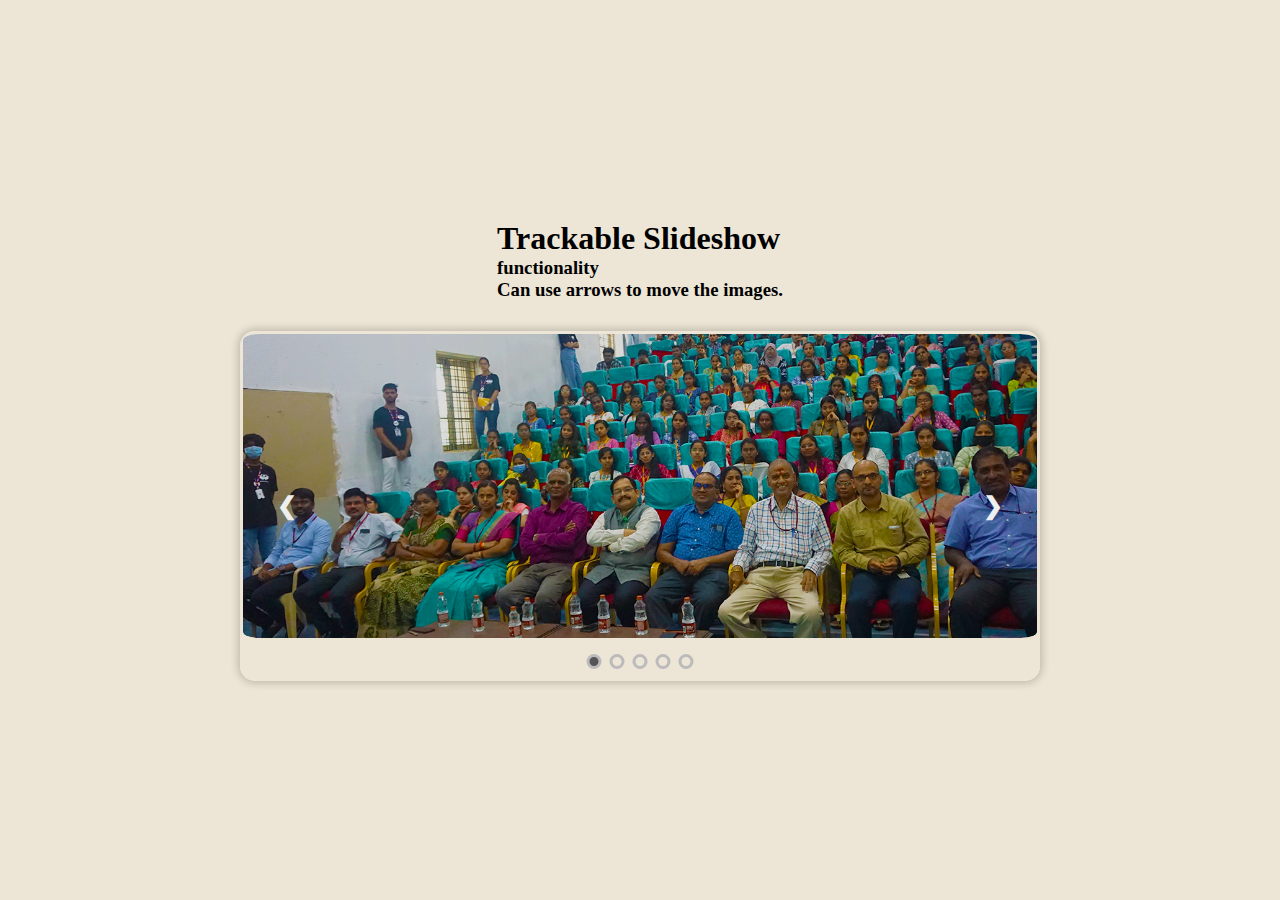
==== index.html @ ef3615ee "Update index.html" ====
<!DOCTYPE html>
<html>
<head>
	<title>Image Slideshow</title>
	<link href="/styles.css" rel="stylesheet">
</head>
<body>
	<div class="info">
		<h1>Trackable Slideshow  </h1>
	<h3>functionality
		<ol>Can use arrows to move the images.</ol>
	</h3>
	</div>

<div class="slide-container">
	
	<div class="slides">
		<img src="assests/images/AVK2K24 1.jpg" class="active">
		<img src="assests/images/AVK2K24 2.jpg">
		<img src="assests/images/AVK2K24 3.jpg">
		<img src="assests/images/AVK2K24 4.jpg">
		<img src="assests/images/AVK2K24 5.jpg">
	</div>

	<div class="buttons">
		<span class="next">&#10095;</span>
		<span class="prev">&#10094;</span>
	</div>

	<div class="dotsContainer">
		<div class="dot active" attr='0' onclick="switchImage(this)"></div>
		<div class="dot" attr='1' onclick="switchImage(this)"></div>
		<div class="dot" attr='2' onclick="switchImage(this)"></div>
		<div class="dot" attr='3' onclick="switchImage(this)"></div>
		<div class="dot" attr='4' onclick="switchImage(this)"></div>
	</div>

</div>
<script src="/main.js"></script>

</body>
</html>
---- styles.css ----
.info {
    margin-bottom: 30px;

}
* {
  margin: 0;
  padding: 0;
  box-sizing: border-box;
}
body {
  width: 100%;
  min-height: 100vh;
  display: flex;
  justify-content: center;
  align-items: center;
  background-color: #ede6d6;
  flex-wrap: nowrap;
  flex-direction: column;
}
.slide-container {
  border-radius: 15px;  
  position: relative;
  width: 800px;
  height: 350px;
  border: 3px solid #ede6d6;
  box-shadow: 0 0 8px 2px rgba(0, 0, 0, 0.2);
}
.slide-container .slides {
  width: 100%;
  height: calc(100% - 40px);
  position: relative;
  overflow: hidden;
  border-radius: 2%;
}
.slide-container .slides img {
  width: 100%;
  height: 100%;
  position: absolute;
  object-fit: cover;
  border-radius: 2%;
}
.slide-container .slides img:not(.active) {
  top: 0;
  left: -100%;
  border-radius: 2%;
}
span.next,
span.prev {
  position: absolute;
  top: 50%;
  transform: translateY(-50%);
  padding: 14px;
  color: #eee;
  font-size: 24px;
  font-weight: bold;
  transition: 0.5s;
  border-radius: 3px;
  user-select: none;
  cursor: pointer;
  z-index: 1;
}
span.next {
  right: 20px;
}
span.prev {
  left: 20px;
}
span.next:hover,
span.prev:hover {
  background-color: #ede6d6;
  opacity: 0.8;
  color: #222;
}
.dotsContainer {
  position: absolute;
  bottom: 5px;
  z-index: 3;
  left: 50%;
  transform: translateX(-50%);
}
.dotsContainer .dot {
  width: 15px;
  height: 15px;
  margin: 0px 2px;
  border: 3px solid #bbb;
  border-radius: 50%;
  display: inline-block;
  cursor: pointer;
  transition: background-color 0.6s ease;
}
.dotsContainer .active {
  background-color: #555;
}

@keyframes next1 {
  from {
    left: 0%;
  }
  to {
    left: -100%;
  }
}
@keyframes next2 {
  from {
    left: 100%;
  }
  to {
    left: 0%;
  }
}

@keyframes prev1 {
  from {
    left: 0%;
  }
  to {
    left: 100%;
  }
}
@keyframes prev2 {
  from {
    left: -100%;
  }
  to {
    left: 0%;
  }
}
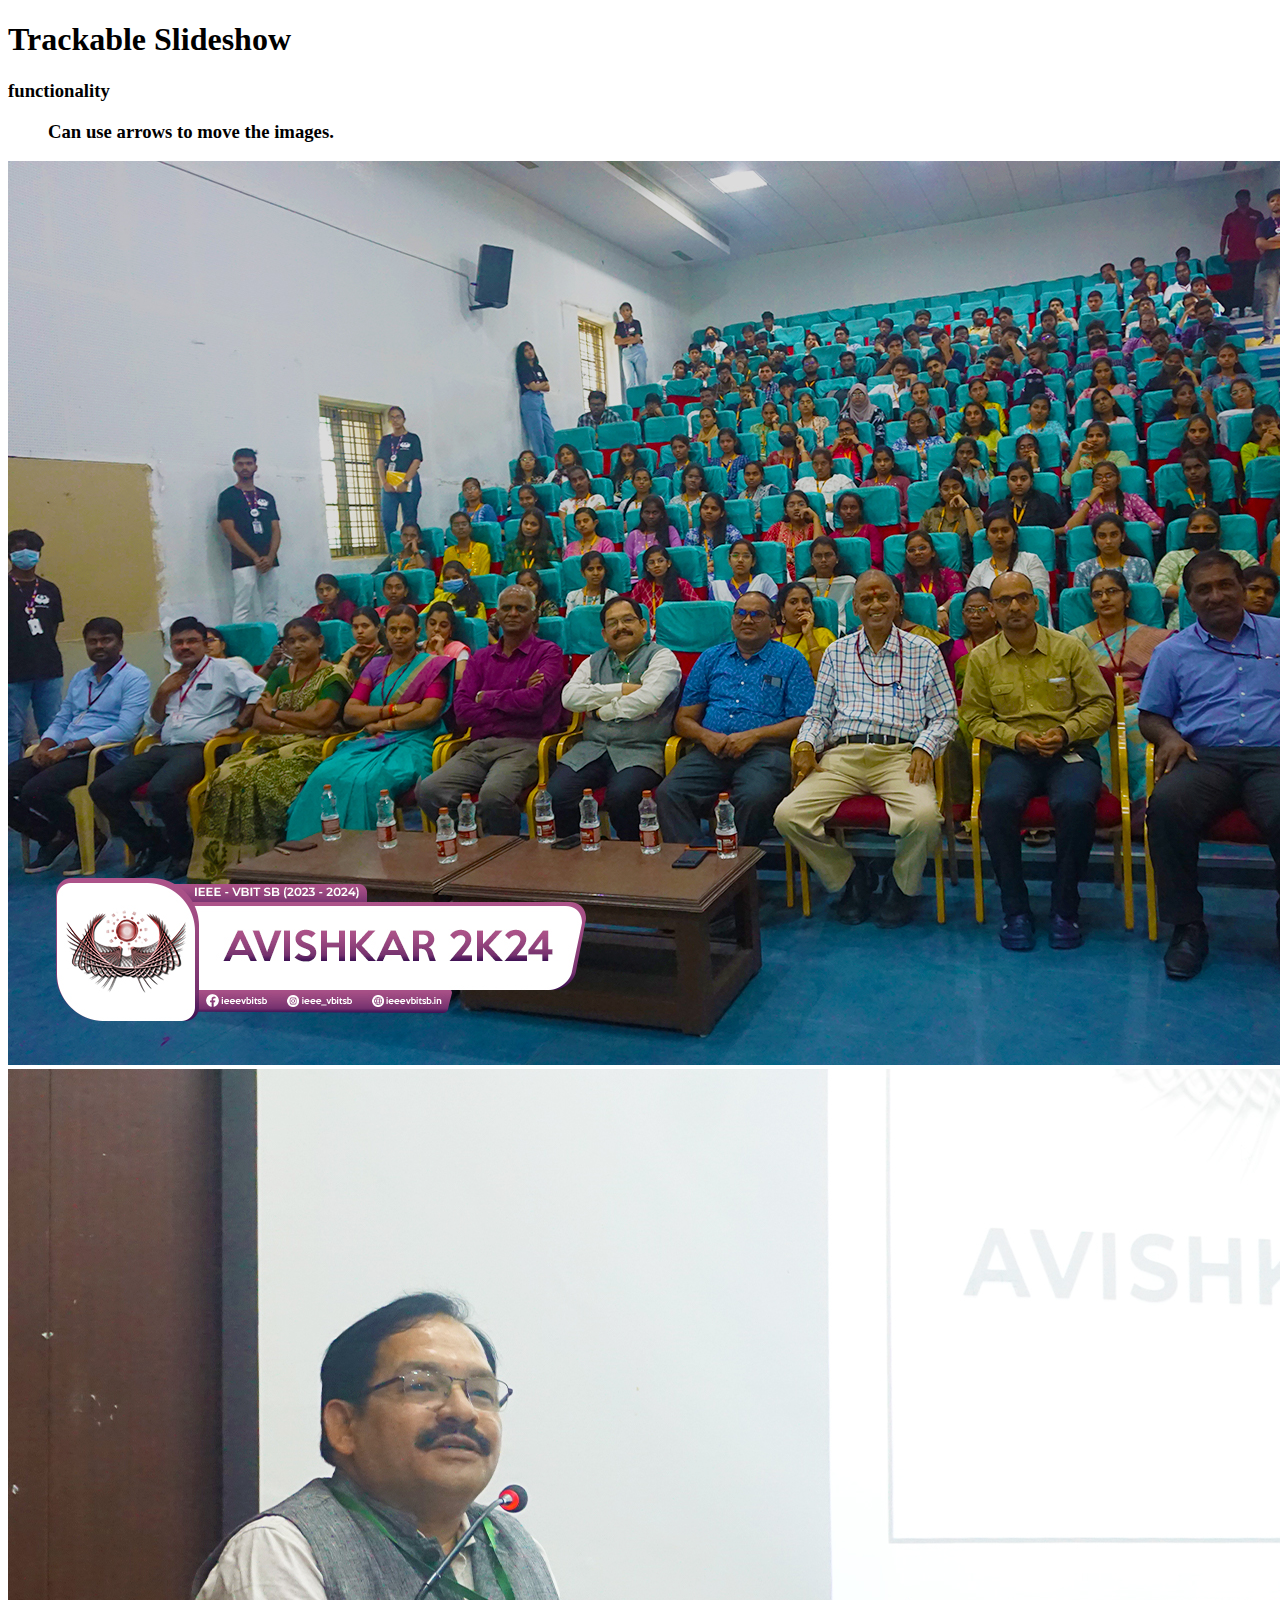
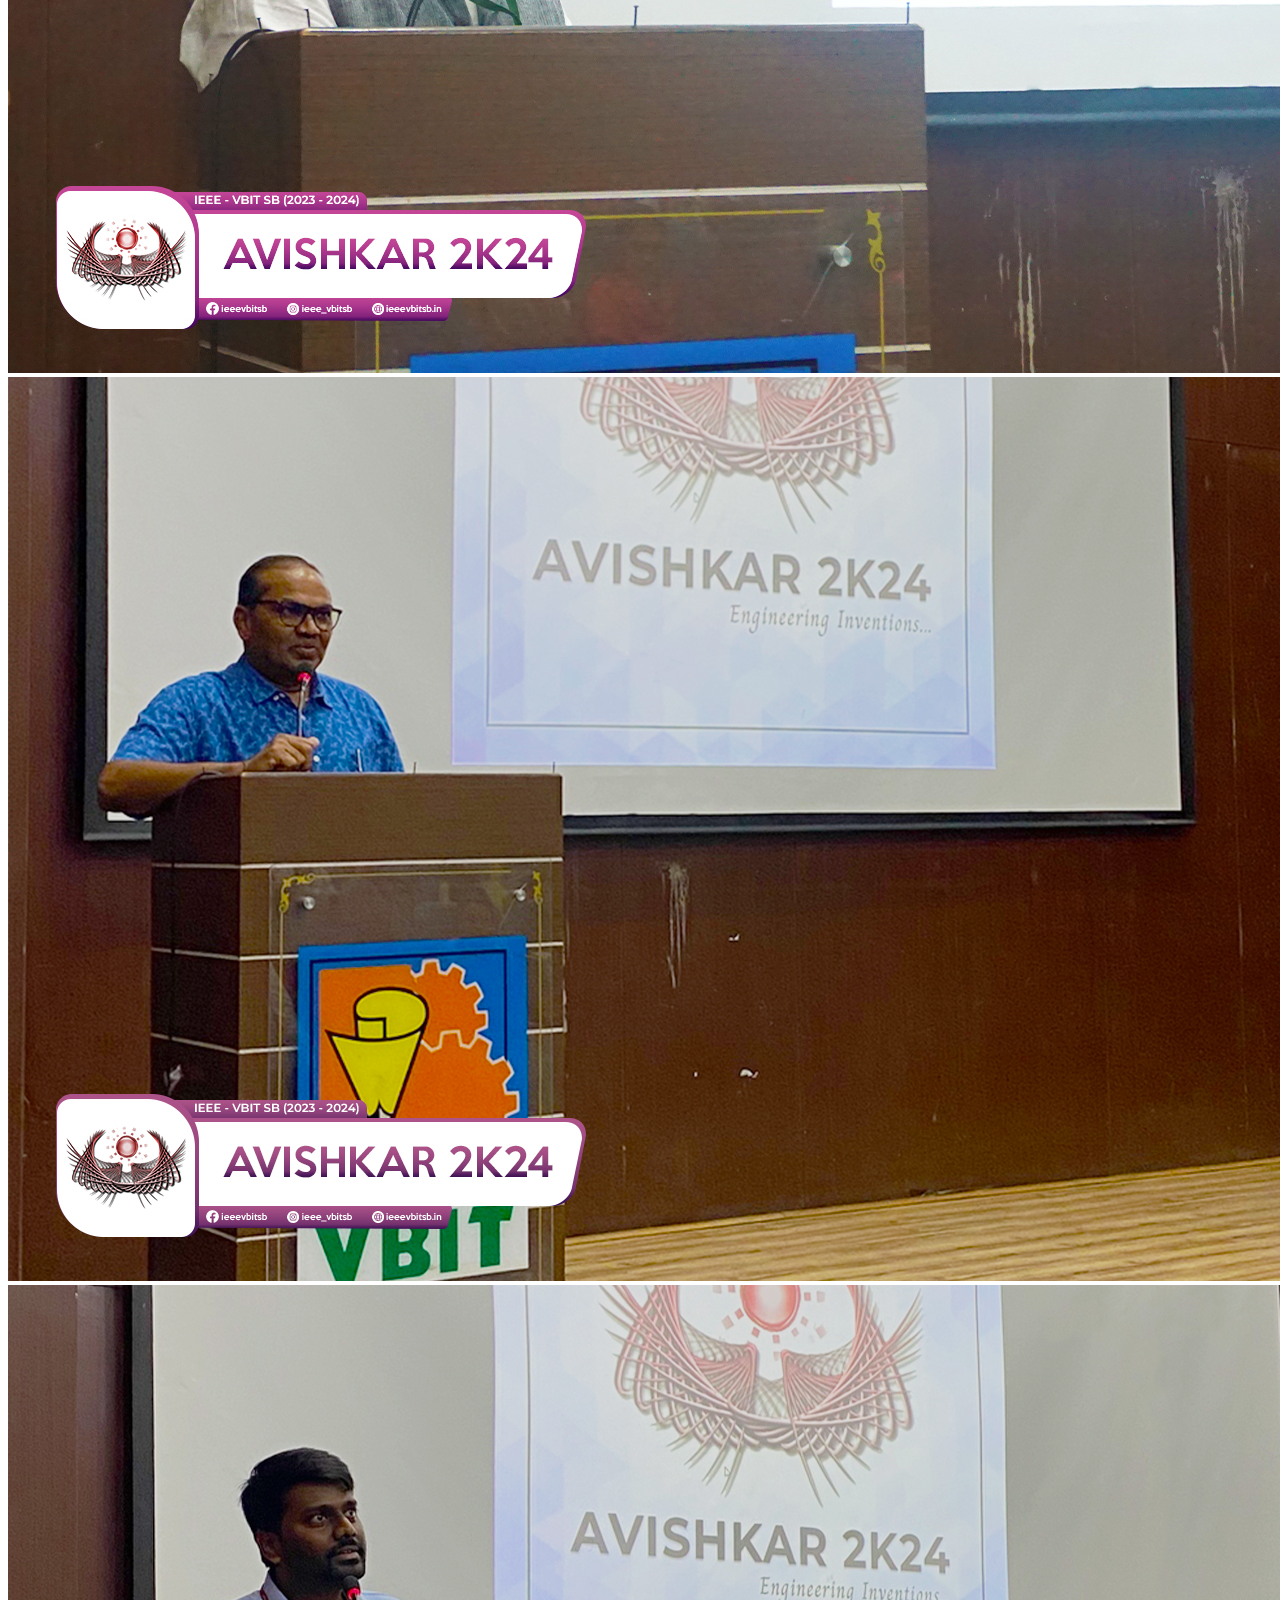
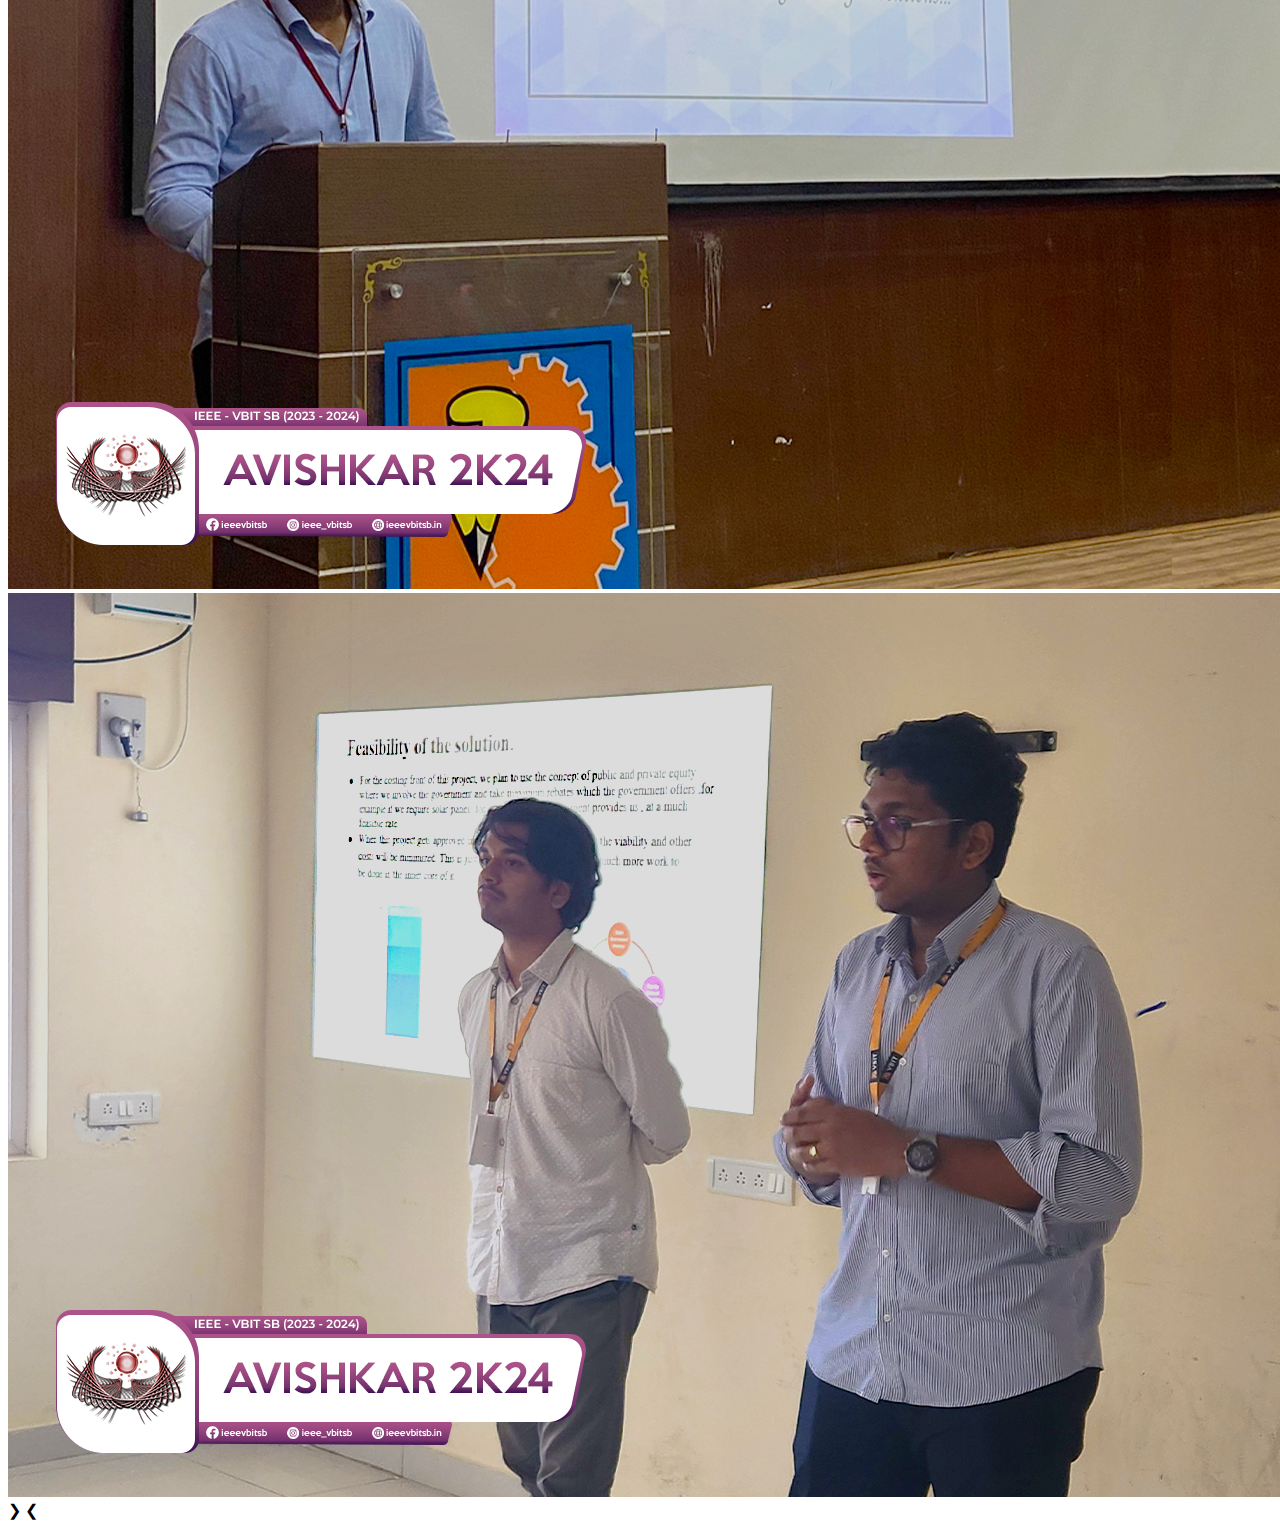
==== commit f5ea4f78: "changed position of files" ====
--- a/index.html
+++ b/index.html
@@ -2,7 +2,7 @@
 <html>
 <head>
 	<title>Image Slideshow</title>
-	<link href="/styles.css" rel="stylesheet">
+	<link href="/assests/styles.css" rel="stylesheet">
 </head>
 <body>
 	<div class="info">
@@ -36,7 +36,7 @@
 	</div>
 
 </div>
-<script src="/main.js"></script>
+<script src="/assests/main.js"></script>
 
 </body>
 </html>
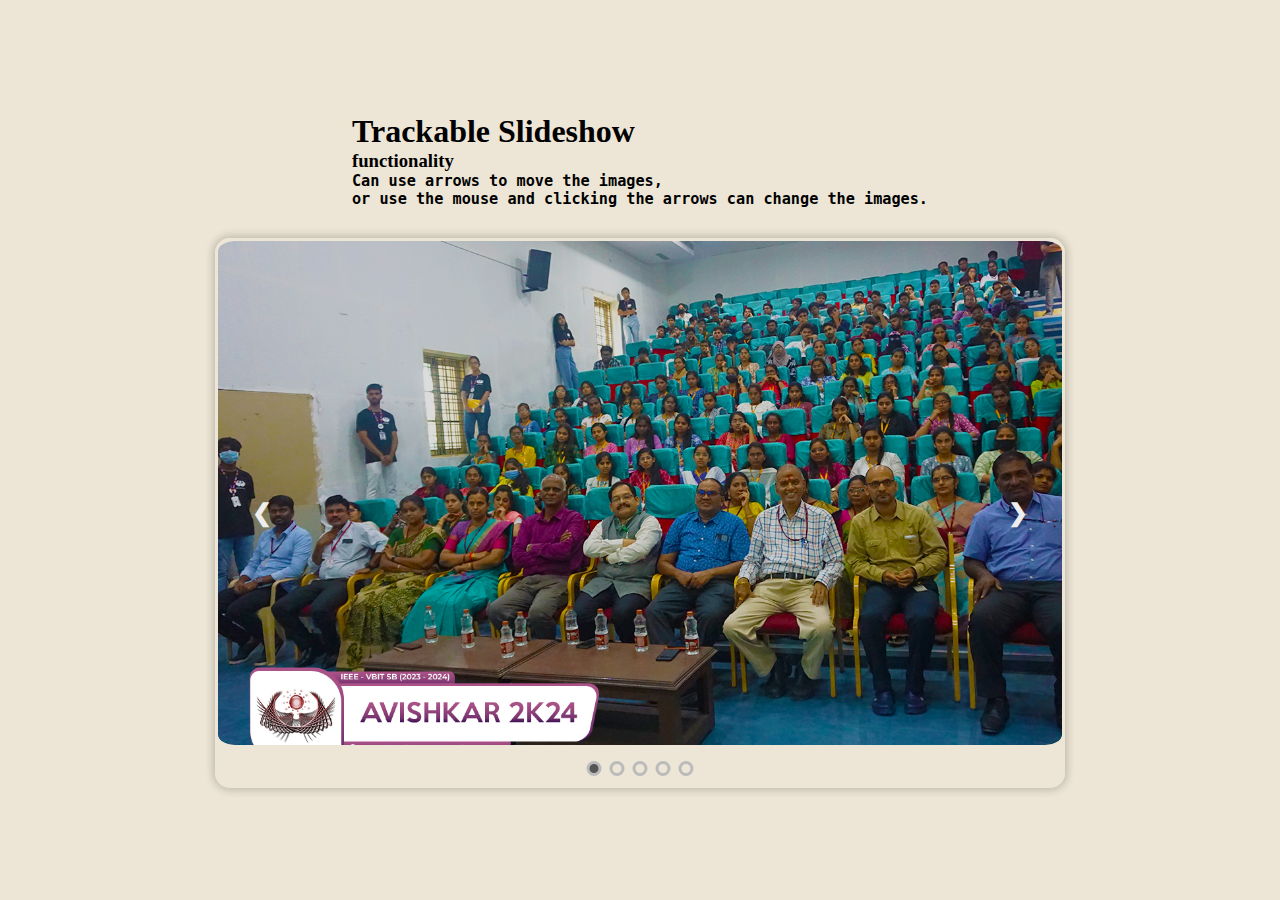
==== commit c6f2911b: "increased container size" ====
--- a/index.html
+++ b/index.html
@@ -2,13 +2,14 @@
 <html>
 <head>
 	<title>Image Slideshow</title>
-	<link href="/assests/styles.css" rel="stylesheet">
+	<link href="styles.css" rel="stylesheet">
 </head>
 <body>
 	<div class="info">
 		<h1>Trackable Slideshow  </h1>
 	<h3>functionality
-		<ol>Can use arrows to move the images.</ol>
+		<ol><pre>Can use arrows to move the images,</pre></ol>
+		<ol><pre>or use the mouse and clicking the arrows can change the images.</pre></ol>
 	</h3>
 	</div>
 
@@ -36,7 +37,7 @@
 	</div>
 
 </div>
-<script src="/assests/main.js"></script>
+<script src="main.js"></script>
 
 </body>
 </html>
--- a/styles.css
+++ b/styles.css
@@ -0,0 +1,127 @@
+.info {
+    margin-bottom: 30px;
+
+}
+* {
+  margin: 0;
+  padding: 0;
+  box-sizing: border-box;
+}
+body {
+  width: 100%;
+  min-height: 100vh;
+  display: flex;
+  justify-content: center;
+  align-items: center;
+  background-color: #ede6d6;
+  flex-wrap: nowrap;
+  flex-direction: column;
+}
+.slide-container {
+  border-radius: 15px;  
+  position: relative;
+  width: 850px;
+  height: 550px;
+  border: 3px solid #ede6d6;
+  box-shadow: 0 0 8px 2px rgba(0, 0, 0, 0.2);
+}
+.slide-container .slides {
+  width: 100%;
+  height: calc(100% - 40px);
+  position: relative;
+  overflow: hidden;
+  border-radius: 2%;
+}
+.slide-container .slides img {
+  width: 100%;
+  height: 100%;
+  position: absolute;
+  object-fit: cover;
+  border-radius: 2%;
+}
+.slide-container .slides img:not(.active) {
+  top: 0;
+  left: -100%;
+  border-radius: 2%;
+}
+span.next,
+span.prev {
+  position: absolute;
+  top: 50%;
+  transform: translateY(-50%);
+  padding: 14px;
+  color: #eee;
+  font-size: 24px;
+  font-weight: bold;
+  transition: 0.5s;
+  border-radius: 3px;
+  user-select: none;
+  cursor: pointer;
+  z-index: 1;
+}
+span.next {
+  right: 20px;
+}
+span.prev {
+  left: 20px;
+}
+span.next:hover,
+span.prev:hover {
+  background-color: #ede6d6;
+  opacity: 0.8;
+  color: #222;
+}
+.dotsContainer {
+  position: absolute;
+  bottom: 5px;
+  z-index: 3;
+  left: 50%;
+  transform: translateX(-50%);
+}
+.dotsContainer .dot {
+  width: 15px;
+  height: 15px;
+  margin: 0px 2px;
+  border: 3px solid #bbb;
+  border-radius: 50%;
+  display: inline-block;
+  cursor: pointer;
+  transition: background-color 0.6s ease;
+}
+.dotsContainer .active {
+  background-color: #555;
+}
+
+@keyframes next1 {
+  from {
+    left: 0%;
+  }
+  to {
+    left: -100%;
+  }
+}
+@keyframes next2 {
+  from {
+    left: 100%;
+  }
+  to {
+    left: 0%;
+  }
+}
+
+@keyframes prev1 {
+  from {
+    left: 0%;
+  }
+  to {
+    left: 100%;
+  }
+}
+@keyframes prev2 {
+  from {
+    left: -100%;
+  }
+  to {
+    left: 0%;
+  }
+}
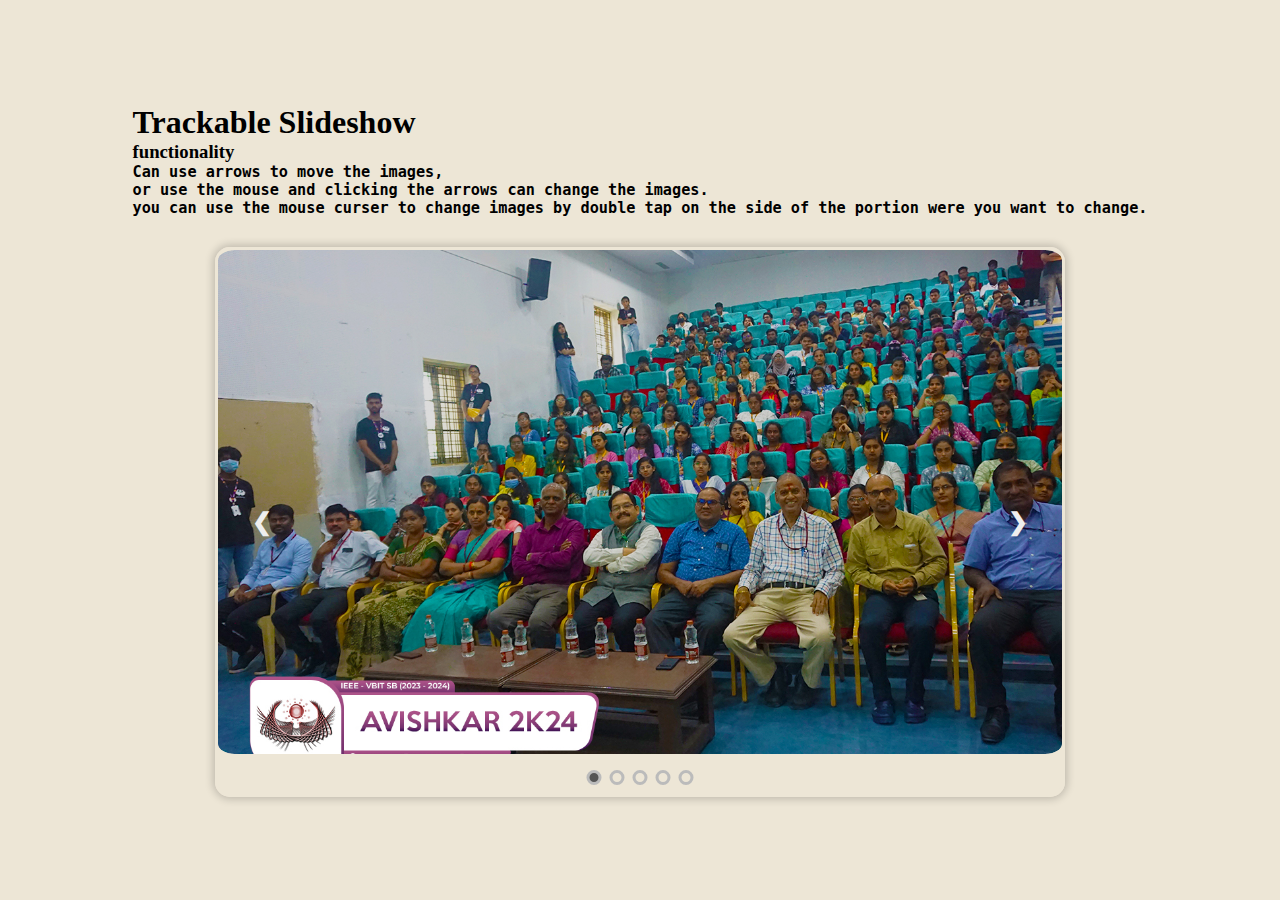
==== commit 114b611c: "added functions to script file" ====
--- a/index.html
+++ b/index.html
@@ -10,6 +10,7 @@
 	<h3>functionality
 		<ol><pre>Can use arrows to move the images,</pre></ol>
 		<ol><pre>or use the mouse and clicking the arrows can change the images.</pre></ol>
+		<ol><pre>you can use the mouse curser to change images by double tap on the side of the portion were you want to change.</pre></ol>
 	</h3>
 	</div>
 
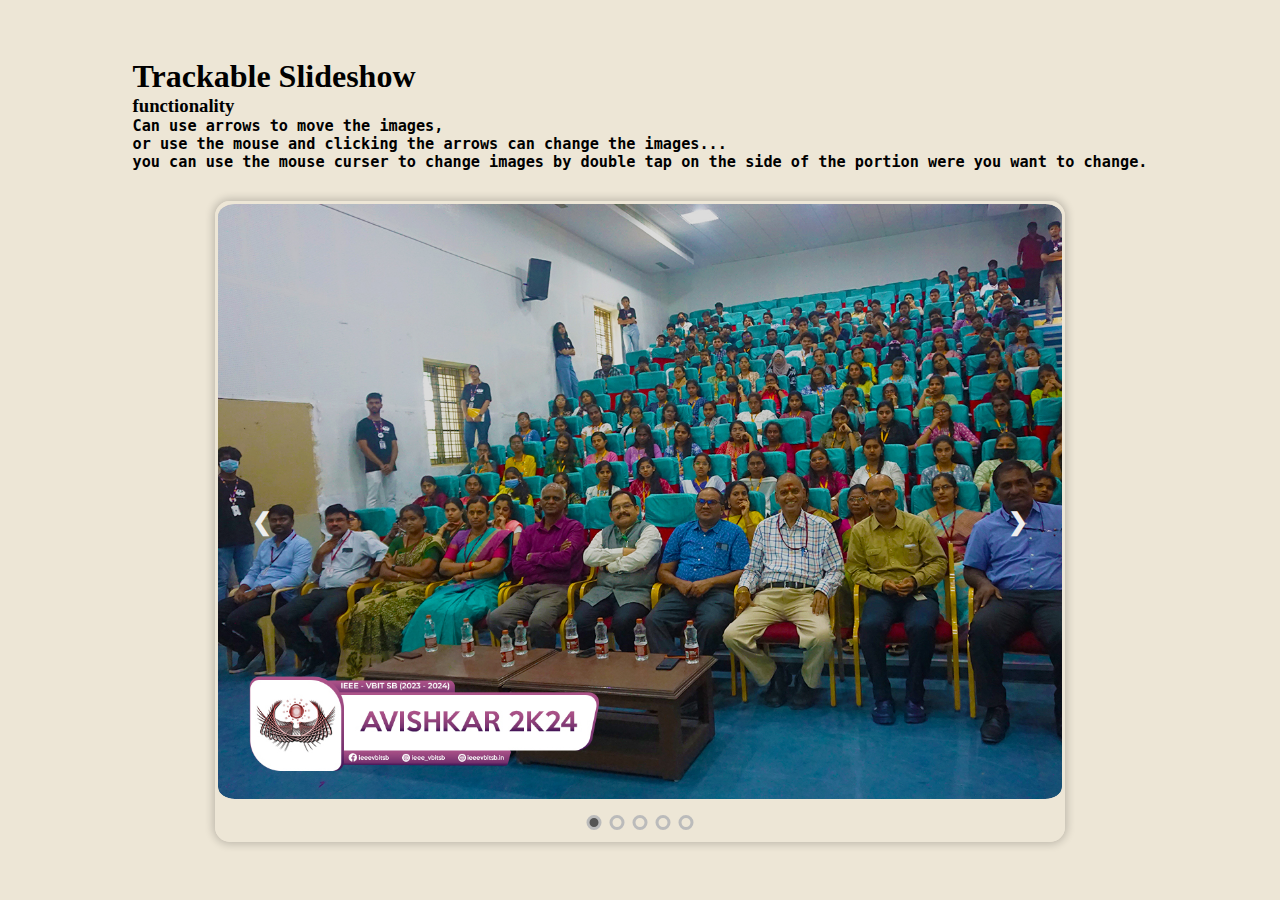
==== commit 53a451a4: "commit" ====
--- a/index.html
+++ b/index.html
@@ -9,7 +9,7 @@
 		<h1>Trackable Slideshow  </h1>
 	<h3>functionality
 		<ol><pre>Can use arrows to move the images,</pre></ol>
-		<ol><pre>or use the mouse and clicking the arrows can change the images.</pre></ol>
+		<ol><pre>or use the mouse and clicking the arrows can change the images...</pre></ol>
 		<ol><pre>you can use the mouse curser to change images by double tap on the side of the portion were you want to change.</pre></ol>
 	</h3>
 	</div>
--- a/styles.css
+++ b/styles.css
@@ -21,7 +21,7 @@
   border-radius: 15px;  
   position: relative;
   width: 850px;
-  height: 550px;
+  height: 641px;
   border: 3px solid #ede6d6;
   box-shadow: 0 0 8px 2px rgba(0, 0, 0, 0.2);
 }
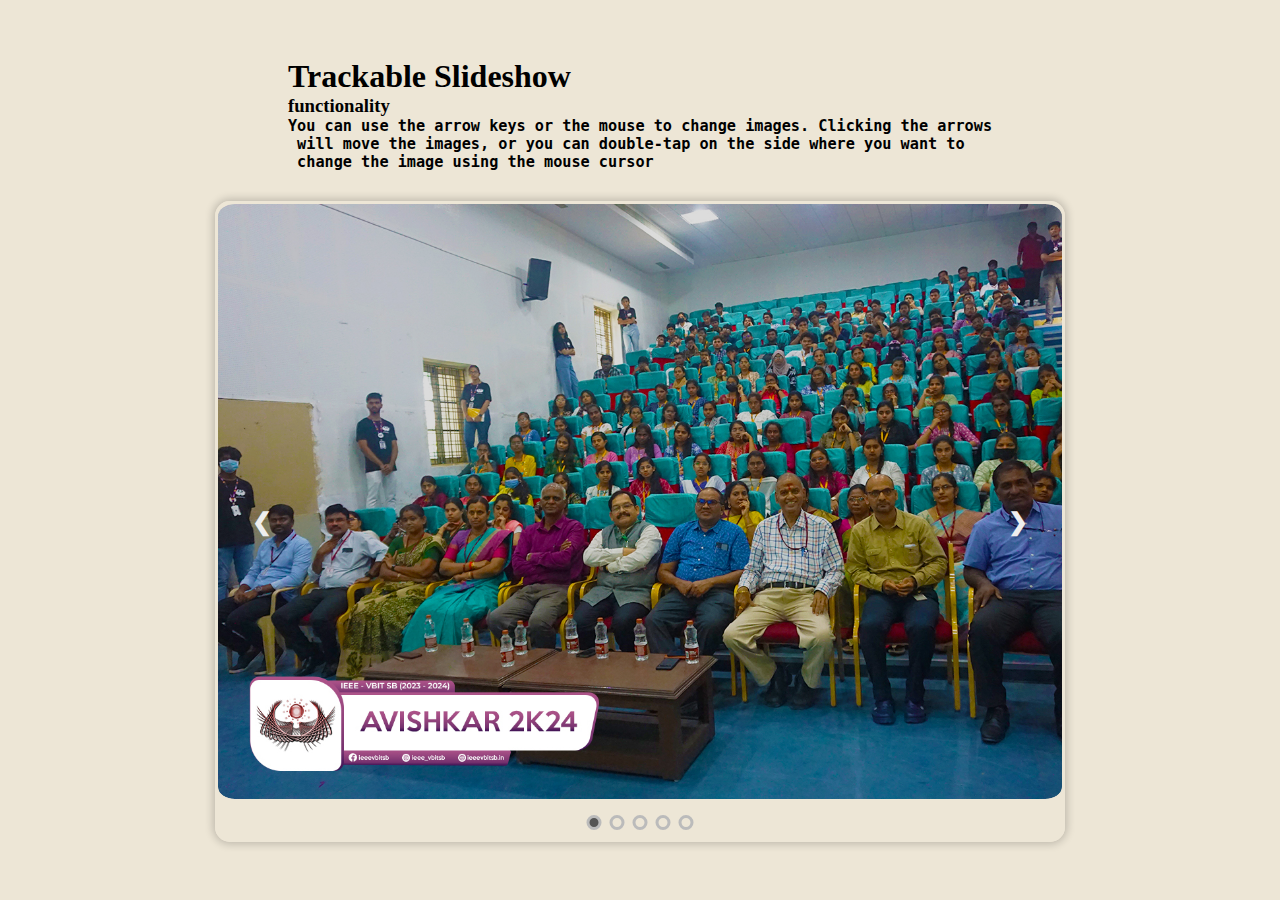
==== commit f91eb8d8: "changed info content" ====
--- a/index.html
+++ b/index.html
@@ -1,44 +1,46 @@
 <!DOCTYPE html>
 <html>
-<head>
-	<title>Image Slideshow</title>
-	<link href="styles.css" rel="stylesheet">
-</head>
-<body>
-	<div class="info">
-		<h1>Trackable Slideshow  </h1>
-	<h3>functionality
-		<ol><pre>Can use arrows to move the images,</pre></ol>
-		<ol><pre>or use the mouse and clicking the arrows can change the images...</pre></ol>
-		<ol><pre>you can use the mouse curser to change images by double tap on the side of the portion were you want to change.</pre></ol>
-	</h3>
-	</div>
+  <head>
+    <title>Image Slideshow</title>
+    <link href="styles.css" rel="stylesheet" />
+  </head>
+  <body>
+    <div class="info">
+      <h1>Trackable Slideshow</h1>
+      <h3>
+        functionality
+        <ol>
+          <pre>
+You can use the arrow keys or the mouse to change images. Clicking the arrows
+ will move the images, or you can double-tap on the side where you want to 
+ change the image using the mouse cursor</pre
+          >
+        </ol>
+      </h3>
+    </div>
 
-<div class="slide-container">
-	
-	<div class="slides">
-		<img src="assests/images/AVK2K24 1.jpg" class="active">
-		<img src="assests/images/AVK2K24 2.jpg">
-		<img src="assests/images/AVK2K24 3.jpg">
-		<img src="assests/images/AVK2K24 4.jpg">
-		<img src="assests/images/AVK2K24 5.jpg">
-	</div>
+    <div class="slide-container">
+      <div class="slides">
+        <img src="assests/images/AVK2K24 1.jpg" class="active" />
+        <img src="assests/images/AVK2K24 2.jpg" />
+        <img src="assests/images/AVK2K24 3.jpg" />
+        <img src="assests/images/AVK2K24 4.jpg" />
+        <img src="assests/images/AVK2K24 5.jpg" />
+      </div>
 
-	<div class="buttons">
-		<span class="next">&#10095;</span>
-		<span class="prev">&#10094;</span>
-	</div>
+      <div class="buttons">
+        <span class="next">&#10095;</span>
+        <span class="prev">&#10094;</span>
+      </div>
 
-	<div class="dotsContainer">
-		<div class="dot active" attr='0' onclick="switchImage(this)"></div>
-		<div class="dot" attr='1' onclick="switchImage(this)"></div>
-		<div class="dot" attr='2' onclick="switchImage(this)"></div>
-		<div class="dot" attr='3' onclick="switchImage(this)"></div>
-		<div class="dot" attr='4' onclick="switchImage(this)"></div>
-	</div>
-
-</div>
-<script src="main.js"></script>
-
-</body>
+      <div class="dotsContainer">
+        <div class="dot active" attr="0" onclick="switchImage(this)"></div>
+        <div class="dot" attr="1" onclick="switchImage(this)"></div>
+        <div class="dot" attr="2" onclick="switchImage(this)"></div>
+        <div class="dot" attr="3" onclick="switchImage(this)"></div>
+        <div class="dot" attr="4" onclick="switchImage(this)"></div>
+      </div>
+    </div>
+    <script src="main.js"></script>
+  </body>
 </html>
--- a/styles.css
+++ b/styles.css
@@ -1,5 +1,6 @@
 .info {
     margin-bottom: 30px;
+    
 
 }
 * {
